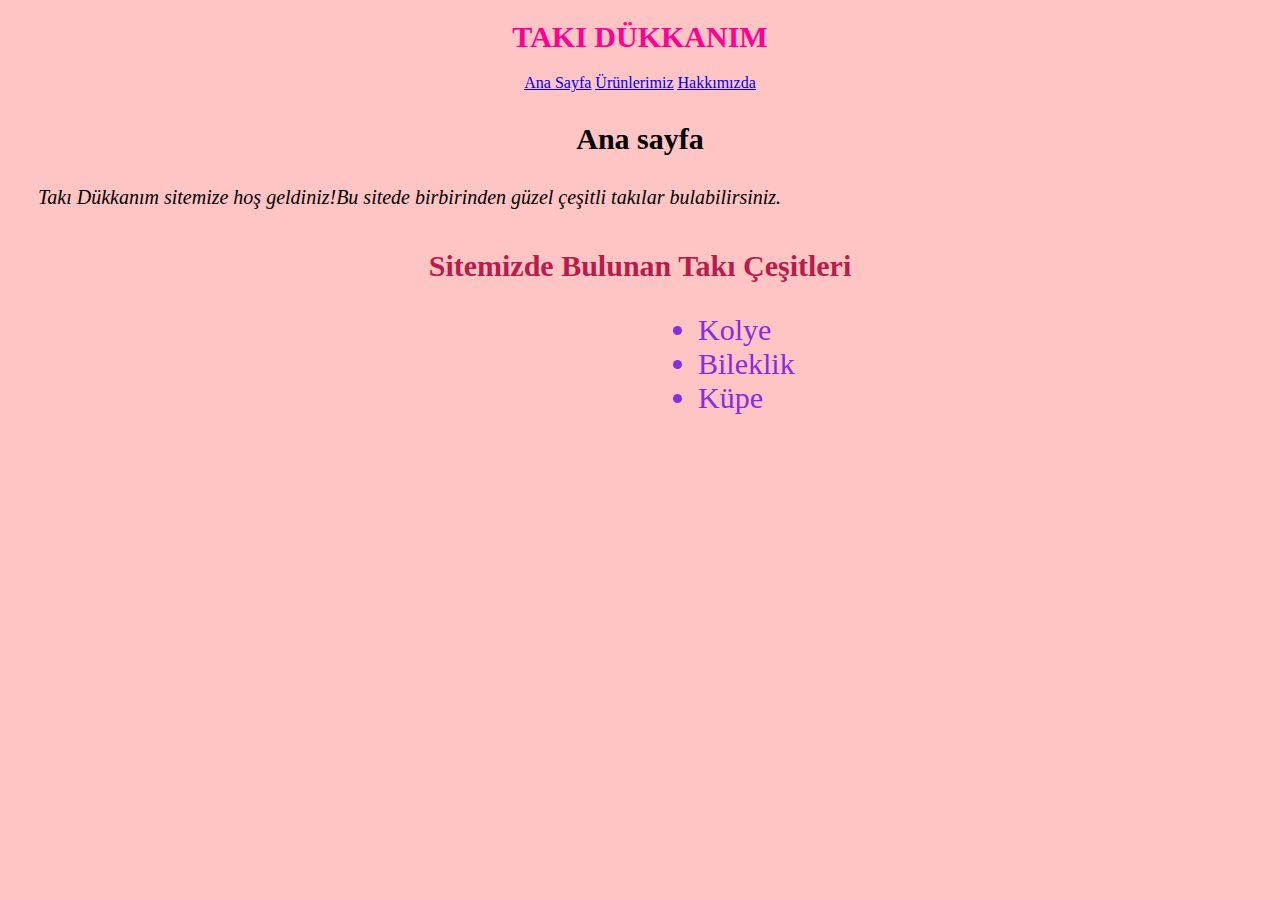
==== index.html @ 10ec3e28 "ödev yapıldı" ====
<!DOCTYPE html>
<html lang="en">

<head>
    <meta charset="UTF-8">
    <meta name="viewport" content="width=device-width, initial-scale=1.0">
    <link rel="stylesheet" href="style.css">
    <title>TAKI DÜKKANIM</title>
    <h1>TAKI DÜKKANIM</h1>

</head>

<body>
    <header class="a">
        <a href="index.html"><u>Ana Sayfa</u></a>
        <a href="index2.html"><u>Ürünlerimiz</u></a>
        <a href="index3.html"><u>Hakkımızda</u></a>


    </header>
    <article>
        <h3 class="b">Ana sayfa</h3>
        <p class="p2"><i>Takı Dükkanım sitemize hoş geldiniz!Bu sitede birbirinden güzel çeşitli takılar
                bulabilirsiniz.</i></p>
        <p class="p"><strong> Sitemizde Bulunan Takı Çeşitleri</strong></p>
        <ul class="ul">
            <li>Kolye</li>
            <li>Bileklik</li>
            <li>Küpe</li>
        </ul>
    </article>
</body>

</html>
---- style.css ----
h1 {
    font-size: 30px;
    text-align: center;
    color: rgb(255, 0, 149);
}

h2 {
    color: black;
    font-size: 30px;
    text-align: center;
}

body {
    background-color: rgb(255, 196, 196);
}

.a {
    text-align: center;
    margin: top 100px;
    ;
    color: blue;
}

.b {
    color: black;
    font-size: 30px;
    text-align: center;
}

.p {
    color: rgb(185, 28, 75);
    font-size: 30px;
    text-align: center;
    margin-top: 40px;
}

.p2 {
    font-size: 20px;
    margin-left: 30px;
}

.p3 {
    font-size: 20px;
    margin-left: 600px;
    margin-bottom: 140px;
    margin-top: -140px;
}

.p4 {
    font-size: 20px;
    margin-left: 600px;
    margin-bottom: 200px;
    margin-top: -800px;
}

.p5 {
    font-size: 20px;
    margin-left: 1000px;
    margin-bottom: 200px;
    margin-top: -450px;
}
.p6{
    font-size: 20px;
    margin-left: 1000px;
    margin-bottom: 200px;
    margin-top: -300px;
}
.p7{
    font-size: 30px;
    color: brown;
    margin-left: 30px;;
}

.ul {
    display: block;
    margin: top 45px;
    margin-left: 650px;
    color: blueviolet;
    font-size: 30px;

}

.resim {
    margin-left: 30px;



}

.resim2 {
    margin-left: 30px;
    margin-top: auto;

}

.resim3 {
    margin-left: 600px;

    margin-top: -300px;
    margin-bottom: 140px;

}

.resim4 {
    margin-left: 600px;

    margin-top: -700px;
    margin-bottom: 800px;

}

.resim5 {
    margin-left: 1000px;
    margin-top: -450px;
    margin-bottom: 450px;


}

.resim6 {
    margin-left: 1000px;
    margin-top: -150px;
    margin-bottom: 300px;

}
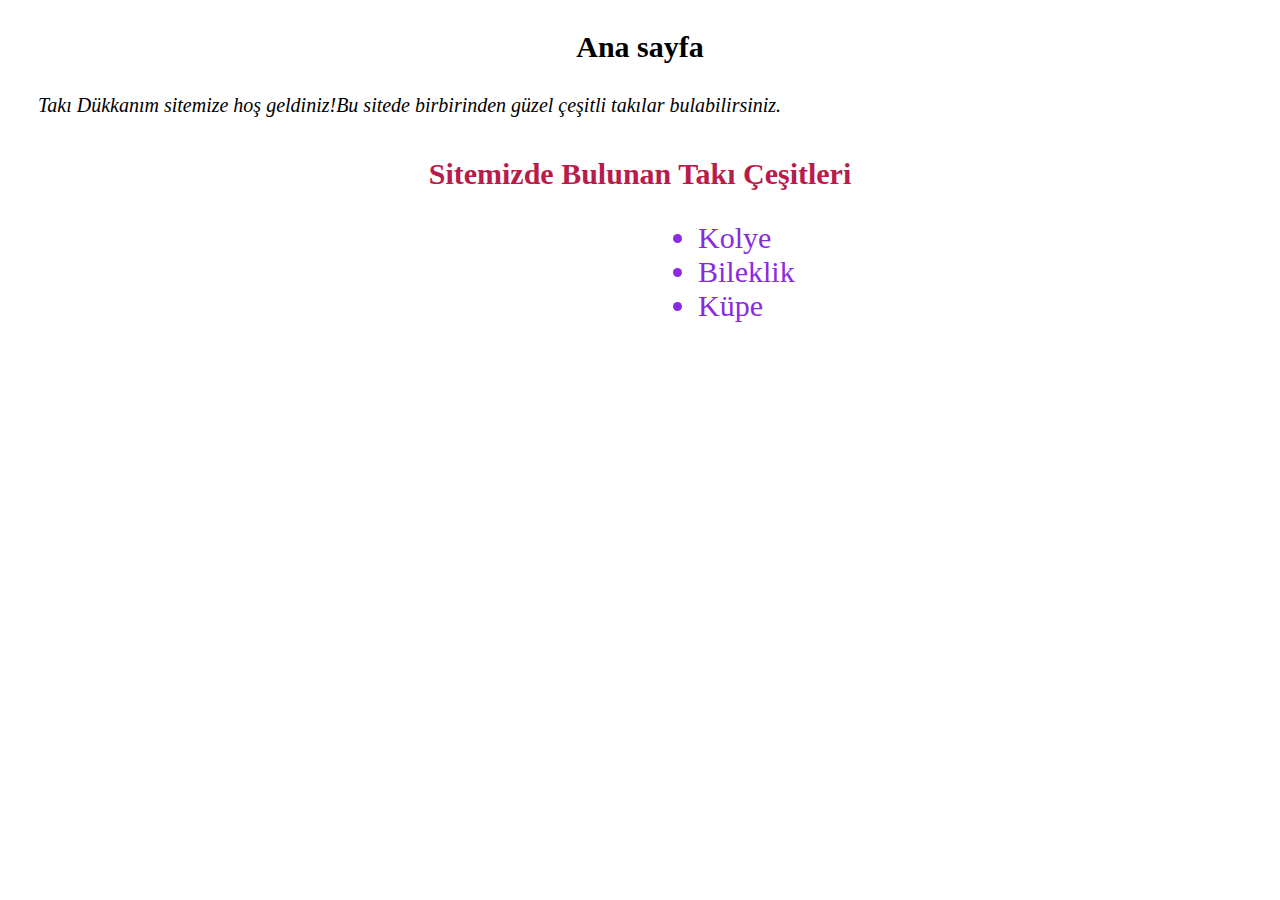
==== commit 4207bd69: "ödev yapıldı" ====
--- a/index.html
+++ b/index.html
@@ -6,16 +6,15 @@
     <meta name="viewport" content="width=device-width, initial-scale=1.0">
     <link rel="stylesheet" href="style.css">
     <title>TAKI DÜKKANIM</title>
-    <h1>TAKI DÜKKANIM</h1>
+
 
 </head>
 
 <body>
-    <header class="a">
-        <a href="index.html"><u>Ana Sayfa</u></a>
-        <a href="index2.html"><u>Ürünlerimiz</u></a>
-        <a href="index3.html"><u>Hakkımızda</u></a>
-
+    
+    <header >
+   
+       
 
     </header>
     <article>
@@ -28,6 +27,7 @@
             <li>Bileklik</li>
             <li>Küpe</li>
         </ul>
+        
     </article>
 </body>
 
--- a/style.css
+++ b/style.css
@@ -11,7 +11,7 @@
 }
 
 body {
-    background-color: rgb(255, 196, 196);
+    background-color:rgb(255, 255, 255);
 }
 
 .a {
@@ -122,4 +122,10 @@
     margin-top: -150px;
     margin-bottom: 300px;
 
+}
+.container{
+    
+    width: auto;
+    height: 50px;
+    background-color: rgb(88, 85, 85);
 }